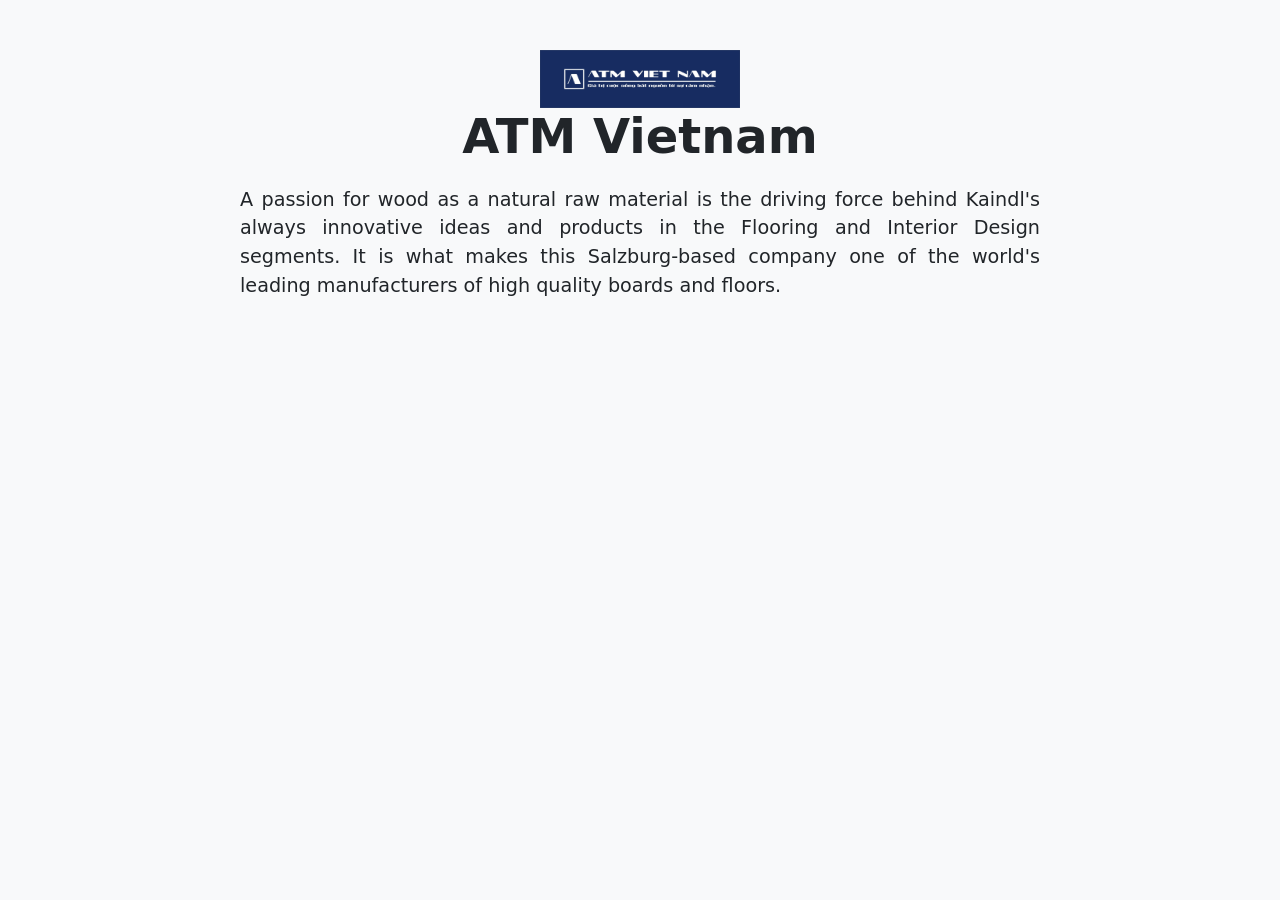
==== templates/company.html @ b4b3cafd "new_file" ====
<!DOCTYPE html>
<html lang="en">
<head>
    <meta charset="UTF-8">
    <meta name="viewport" content="width=device-width, initial-scale=1.0">
    <title>ATM Vietnam | Company Information</title>
    <!-- Bootstrap CSS -->
    <link rel="stylesheet" href="https://cdnjs.cloudflare.com/ajax/libs/twitter-bootstrap/5.1.3/css/bootstrap.min.css"
          integrity="sha512-ArqNC4fBxL47MykCwD+oMmb84ozVbXf4dwx7V32OzDr1GGazVktgDk1GtQvJtIyRvnKJNUgOZAC0hH3qVOl/Fg=="
          crossorigin="anonymous" referrerpolicy="no-referrer"/>
    <!-- Custom styles -->
    <style>
    body {
      background-color: #f8f9fa;
    }

    .company-info {
      max-width: 800px;
      margin: 0 auto;
      padding: 50px 0;
    }

    .company-logo {
      display: block;
      margin: 0 auto;
      max-width: 200px;
    }

    h1 {
      font-size: 3rem;
      font-weight: bold;
      margin-bottom: 20px;
      text-align: center;
    }

    p {
      font-size: 1.2rem;
      text-align: justify;
    }

    </style>
</head>
<body>
    <!--Content-->
    <div class="container company-info">
        <a href="http://183.80.227.42:8000/"><img src="/static/images/logo.jpg" alt="ATM Vietnam" class="company-logo" height=></a>
        <h1>ATM Vietnam</h1>
        <p>A passion for wood as a natural raw material is the driving force behind Kaindl's always innovative ideas and
            products in the Flooring and Interior Design segments. It is what makes this Salzburg-based company one of the
            world's leading manufacturers of high quality boards and floors.</p>
    </div>

<!-- Bootstrap JS -->
<script src="https://cdnjs.cloudflare.com/ajax/libs/twitter-bootstrap/5.1.3/js/bootstrap.min.js"
        integrity="sha512-JFyTpPn7m5dRiq1N4L4w/JhNlN4dZDzPcS9P/5DRiQgW1+JoBv95H6IwYDZf8Wgkg0iM9aX9OEmFrxA8OcKU6A=="
        crossorigin="anonymous" referrerpolicy="no-referrer"></script>
</body>
</html>
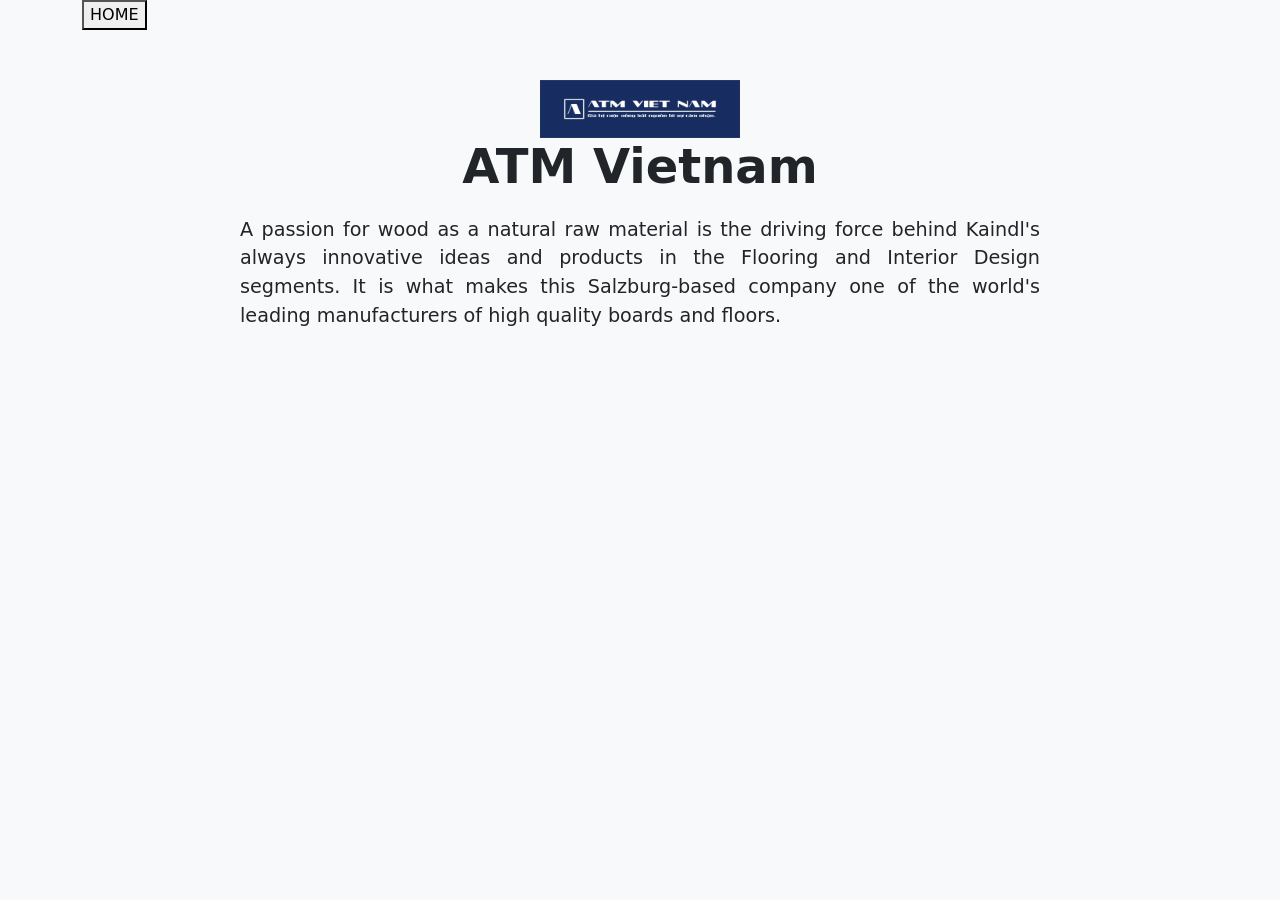
==== commit de38c5f2: "new_folder" ====
--- a/templates/company.html
+++ b/templates/company.html
@@ -8,6 +8,7 @@
     <link rel="stylesheet" href="https://cdnjs.cloudflare.com/ajax/libs/twitter-bootstrap/5.1.3/css/bootstrap.min.css"
           integrity="sha512-ArqNC4fBxL47MykCwD+oMmb84ozVbXf4dwx7V32OzDr1GGazVktgDk1GtQvJtIyRvnKJNUgOZAC0hH3qVOl/Fg=="
           crossorigin="anonymous" referrerpolicy="no-referrer"/>
+    <link href="{{url_for('static', path='/css/home.css')}}" rel="stylesheet">
     <!-- Custom styles -->
     <style>
     body {
@@ -41,15 +42,21 @@
     </style>
 </head>
 <body>
+<div class="container">
+    <a href="/">
+        <button class="home-button"><i class="fas fa-home"></i>HOME</button>
+    </a>
     <!--Content-->
     <div class="container company-info">
-        <a href="http://183.80.227.42:8000/"><img src="/static/images/logo.jpg" alt="ATM Vietnam" class="company-logo" height=></a>
+        <a href="http://183.80.227.42:8000/"><img src="/static/images/logo.jpg" alt="ATM Vietnam" class="company-logo"
+                                                  height=></a>
         <h1>ATM Vietnam</h1>
         <p>A passion for wood as a natural raw material is the driving force behind Kaindl's always innovative ideas and
-            products in the Flooring and Interior Design segments. It is what makes this Salzburg-based company one of the
+            products in the Flooring and Interior Design segments. It is what makes this Salzburg-based company one of
+            the
             world's leading manufacturers of high quality boards and floors.</p>
     </div>
-
+</div>
 <!-- Bootstrap JS -->
 <script src="https://cdnjs.cloudflare.com/ajax/libs/twitter-bootstrap/5.1.3/js/bootstrap.min.js"
         integrity="sha512-JFyTpPn7m5dRiq1N4L4w/JhNlN4dZDzPcS9P/5DRiQgW1+JoBv95H6IwYDZf8Wgkg0iM9aX9OEmFrxA8OcKU6A=="
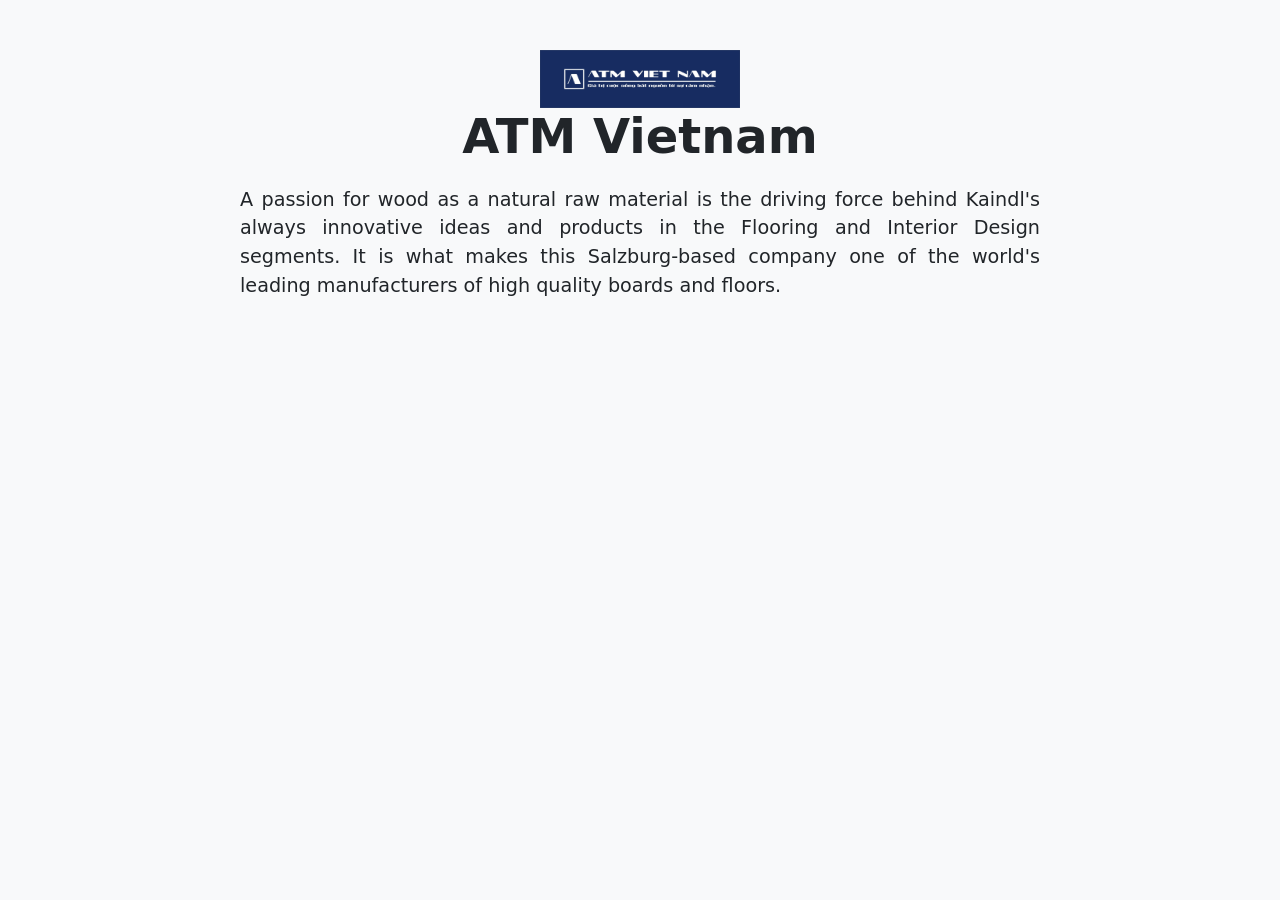
==== commit 73757828: "update api, fe" ====
--- a/templates/company.html
+++ b/templates/company.html
@@ -8,7 +8,6 @@
     <link rel="stylesheet" href="https://cdnjs.cloudflare.com/ajax/libs/twitter-bootstrap/5.1.3/css/bootstrap.min.css"
           integrity="sha512-ArqNC4fBxL47MykCwD+oMmb84ozVbXf4dwx7V32OzDr1GGazVktgDk1GtQvJtIyRvnKJNUgOZAC0hH3qVOl/Fg=="
           crossorigin="anonymous" referrerpolicy="no-referrer"/>
-    <link href="{{url_for('static', path='/css/home.css')}}" rel="stylesheet">
     <!-- Custom styles -->
     <style>
     body {
@@ -42,21 +41,15 @@
     </style>
 </head>
 <body>
-<div class="container">
-    <a href="/">
-        <button class="home-button"><i class="fas fa-home"></i>HOME</button>
-    </a>
     <!--Content-->
     <div class="container company-info">
-        <a href="http://183.80.227.42:8000/"><img src="/static/images/logo.jpg" alt="ATM Vietnam" class="company-logo"
-                                                  height=></a>
+        <a href="http://183.80.227.42:8000/"><img src="/static/images/logo.jpg" alt="ATM Vietnam" class="company-logo" height=></a>
         <h1>ATM Vietnam</h1>
         <p>A passion for wood as a natural raw material is the driving force behind Kaindl's always innovative ideas and
-            products in the Flooring and Interior Design segments. It is what makes this Salzburg-based company one of
-            the
+            products in the Flooring and Interior Design segments. It is what makes this Salzburg-based company one of the
             world's leading manufacturers of high quality boards and floors.</p>
     </div>
-</div>
+
 <!-- Bootstrap JS -->
 <script src="https://cdnjs.cloudflare.com/ajax/libs/twitter-bootstrap/5.1.3/js/bootstrap.min.js"
         integrity="sha512-JFyTpPn7m5dRiq1N4L4w/JhNlN4dZDzPcS9P/5DRiQgW1+JoBv95H6IwYDZf8Wgkg0iM9aX9OEmFrxA8OcKU6A=="
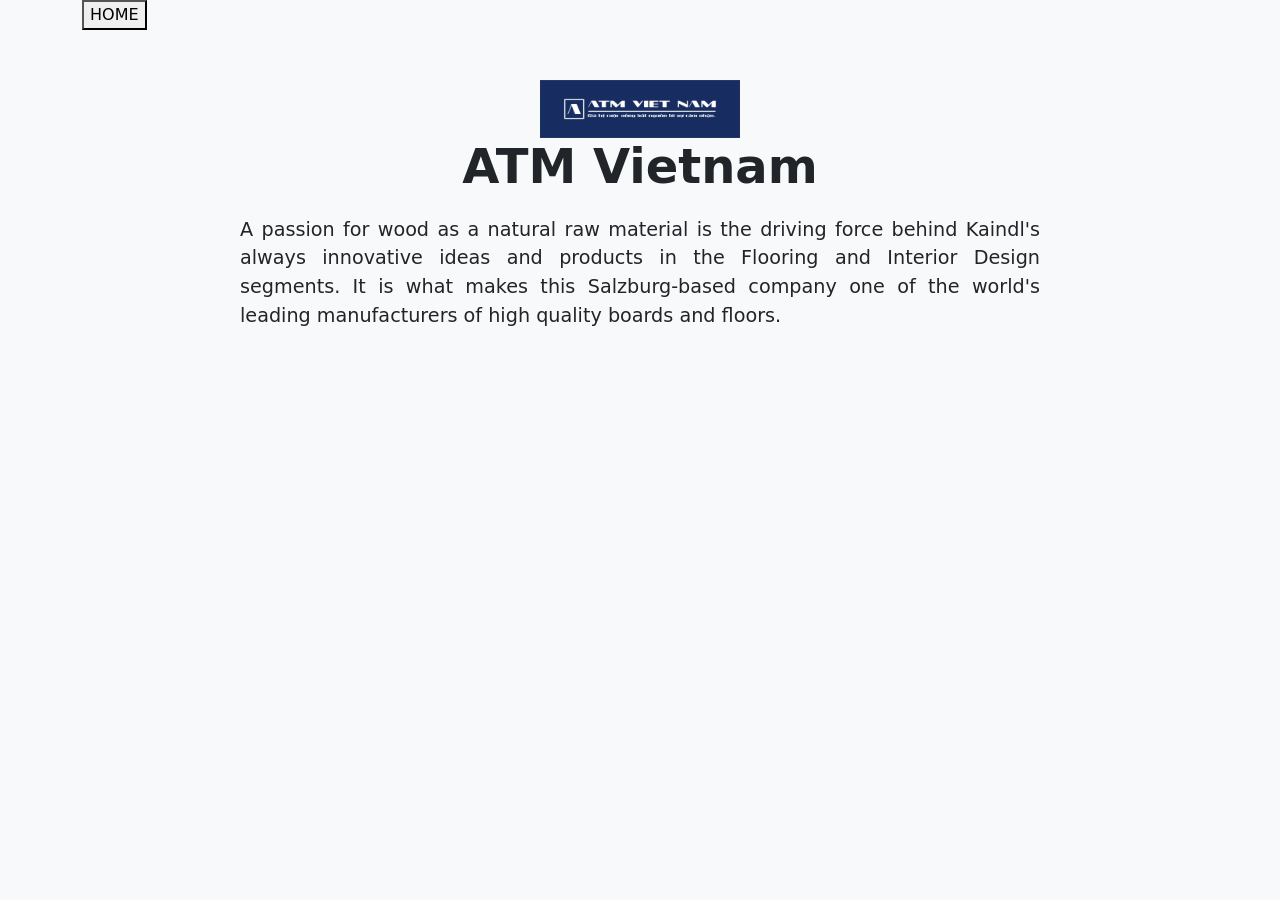
==== commit 1c027f42: "fix all fe" ====
--- a/templates/company.html
+++ b/templates/company.html
@@ -8,6 +8,7 @@
     <link rel="stylesheet" href="https://cdnjs.cloudflare.com/ajax/libs/twitter-bootstrap/5.1.3/css/bootstrap.min.css"
           integrity="sha512-ArqNC4fBxL47MykCwD+oMmb84ozVbXf4dwx7V32OzDr1GGazVktgDk1GtQvJtIyRvnKJNUgOZAC0hH3qVOl/Fg=="
           crossorigin="anonymous" referrerpolicy="no-referrer"/>
+    <link href="{{url_for('static', path='/css/home.css')}}" rel="stylesheet">
     <!-- Custom styles -->
     <style>
     body {
@@ -41,15 +42,21 @@
     </style>
 </head>
 <body>
+<div class="container">
+    <a href="/">
+        <button class="home-button"><i class="fas fa-home"></i>HOME</button>
+    </a>
     <!--Content-->
     <div class="container company-info">
-        <a href="http://183.80.227.42:8000/"><img src="/static/images/logo.jpg" alt="ATM Vietnam" class="company-logo" height=></a>
+        <a href="/"><img src="/static/images/logo.jpg" alt="ATM Vietnam" class="company-logo"
+                                                  height=></a>
         <h1>ATM Vietnam</h1>
         <p>A passion for wood as a natural raw material is the driving force behind Kaindl's always innovative ideas and
-            products in the Flooring and Interior Design segments. It is what makes this Salzburg-based company one of the
+            products in the Flooring and Interior Design segments. It is what makes this Salzburg-based company one of
+            the
             world's leading manufacturers of high quality boards and floors.</p>
     </div>
-
+</div>
 <!-- Bootstrap JS -->
 <script src="https://cdnjs.cloudflare.com/ajax/libs/twitter-bootstrap/5.1.3/js/bootstrap.min.js"
         integrity="sha512-JFyTpPn7m5dRiq1N4L4w/JhNlN4dZDzPcS9P/5DRiQgW1+JoBv95H6IwYDZf8Wgkg0iM9aX9OEmFrxA8OcKU6A=="
